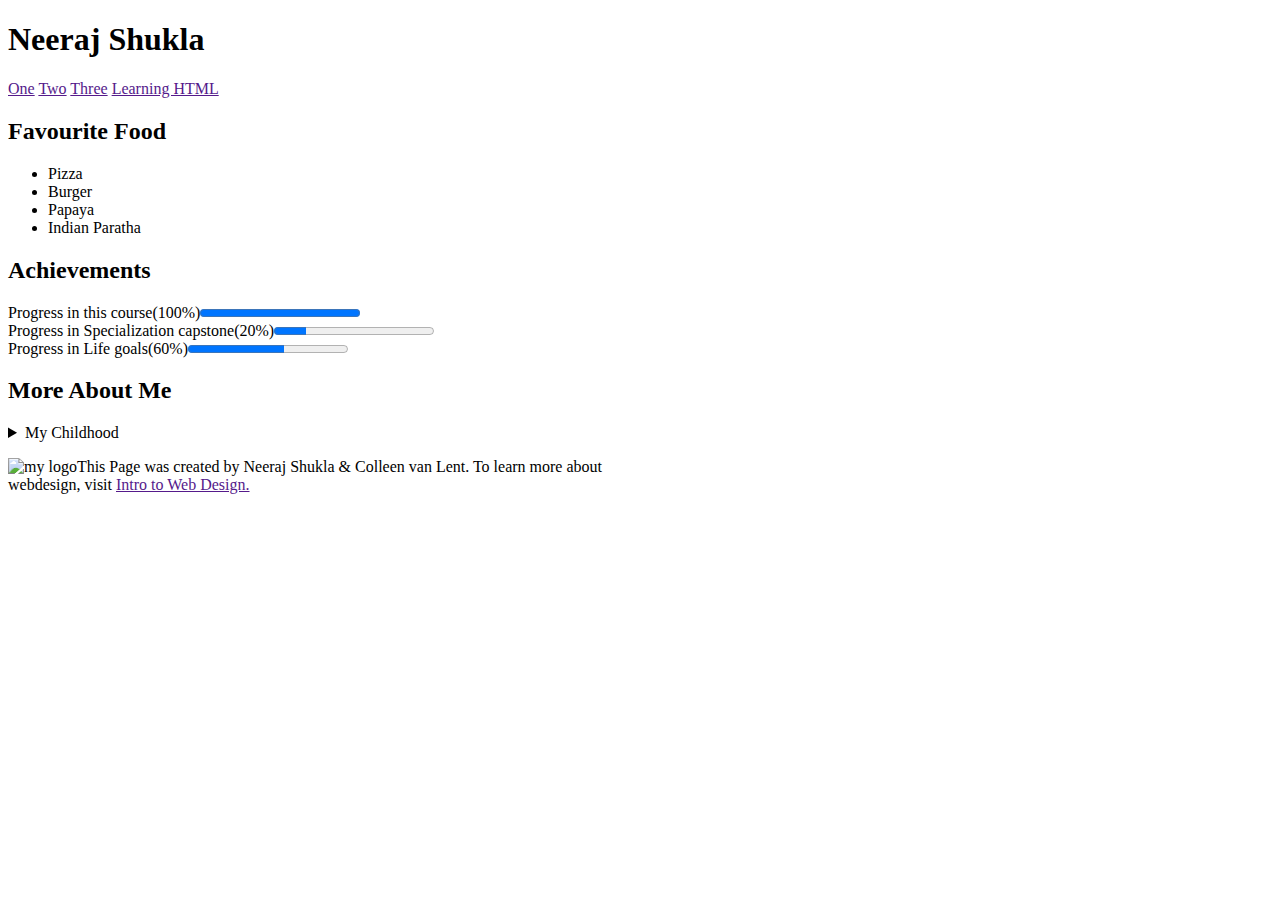
==== html5project.html @ c4f63344 "Add files via upload" ====
<!DOCTYPE html>
<html>
    <head>
        <link rel="stylesheet" href="css/html5excercise.css">
    <meta charset="utf-8">
    <title>Learn CSS</title>
    </head>
    <body>
        <header>
            <h1>Neeraj Shukla</h1>
        <nav>
        <a href="">One</a>
        <a href="">Two</a>
        <a href="">Three</a>
        <a href="">Learning HTML</a>
       </nav>
        </header>

        <main>
            <section>
                <h2>Favourite Food</h2>
                <ul>
                    <li>Pizza</li>
                    <li>Burger</li>
                    <li>Papaya</li>
                    <li>Indian Paratha</li>
                </ul>
            </section>
            <section>
                <h2>Achievements</h2>
                <div>
                <span>Progress in this course(100%)</span><progress value="1">100 out of 100</progress>
                </div>
                <div>
                    <span>Progress in Specialization capstone(20%)</span><progress value=".2" >20 out of 100</progress>
                </div>
                <div>
                    <span>Progress in Life goals(60%)</span><progress value=".6" >60 out of 100</progress>
                </div>
            </section>
            <section>
                <div>
                    <h2>More About Me</h2>
                    <details>
                        <summary>
                            My Childhood
                        </summary>
                        I am from India, I was borned in Kanpur a city in Bank of River Ganga
                    </details>
                </div>
    
            </section>
                
            </div>
 
        </main>

        <footer>
           <p><img src="http://www.intro-webdesign.com/images/newlogo.png" alt="my logo" width="15%" height="15%" />This Page was created by Neeraj Shukla & Colleen van Lent. To learn more about<br>webdesign, visit <a href="">Intro to Web Design.</a> </p>
           
        </footer>
    </body>
</html>
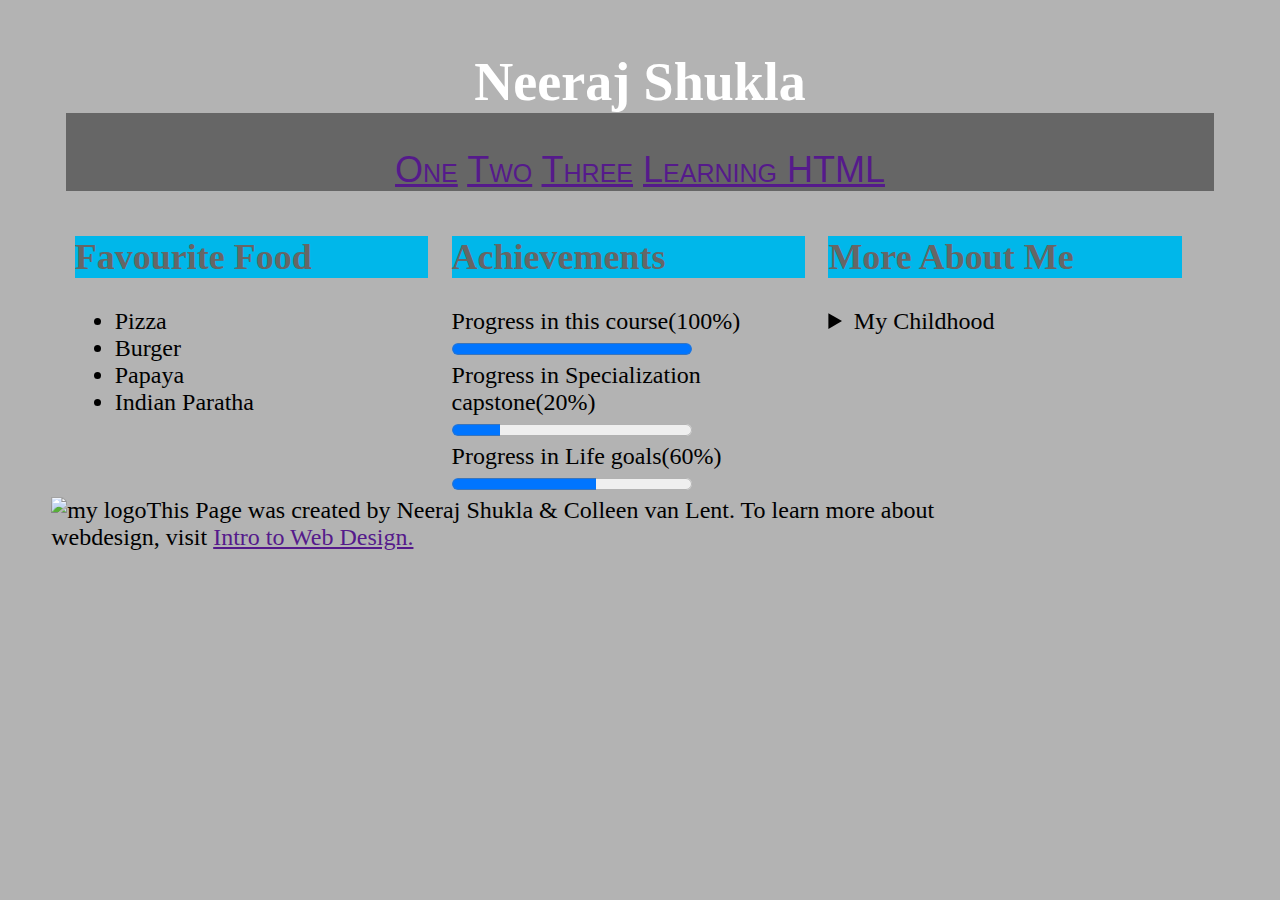
==== commit e16c3c58: "Update html5project.html" ====
--- a/html5project.html
+++ b/html5project.html
@@ -1,7 +1,7 @@
 <!DOCTYPE html>
 <html>
     <head>
-        <link rel="stylesheet" href="css/html5excercise.css">
+        <link rel="stylesheet" href="html5excercise.css">
     <meta charset="utf-8">
     <title>Learn CSS</title>
     </head>
@@ -60,4 +60,4 @@
            
         </footer>
     </body>
-</html>+</html>
--- a/html5excercise.css
+++ b/html5excercise.css
@@ -0,0 +1,48 @@
+body{
+    font-size:150%;
+    background-color: #b3b3b3;
+    margin:4%;
+
+}
+h1{
+    font-size:150%;
+    background-color: #b3b3b3;
+
+}
+header{
+    font-size: 150%;
+    background-color: #666666;
+    text-align:center;
+    margin:15px;
+}
+h1{
+    color: #ffffff;
+}
+nav{
+    font-variant: small-caps;
+    font-family: Arial, Helvetica, sans-serif;
+}
+h2{
+    color: #666666;
+    background-color: #00B7EA;
+}
+section{
+    width:30%;
+    display:inline-block;
+    float:left;
+    margin-left:2%;
+}
+footer{
+    background-color: #b3b3b3;
+    clear: both;
+}
+details{
+    font-style: italic;
+}
+summary{
+    font-style: normal;
+}
+img{
+    width:125px;
+
+}
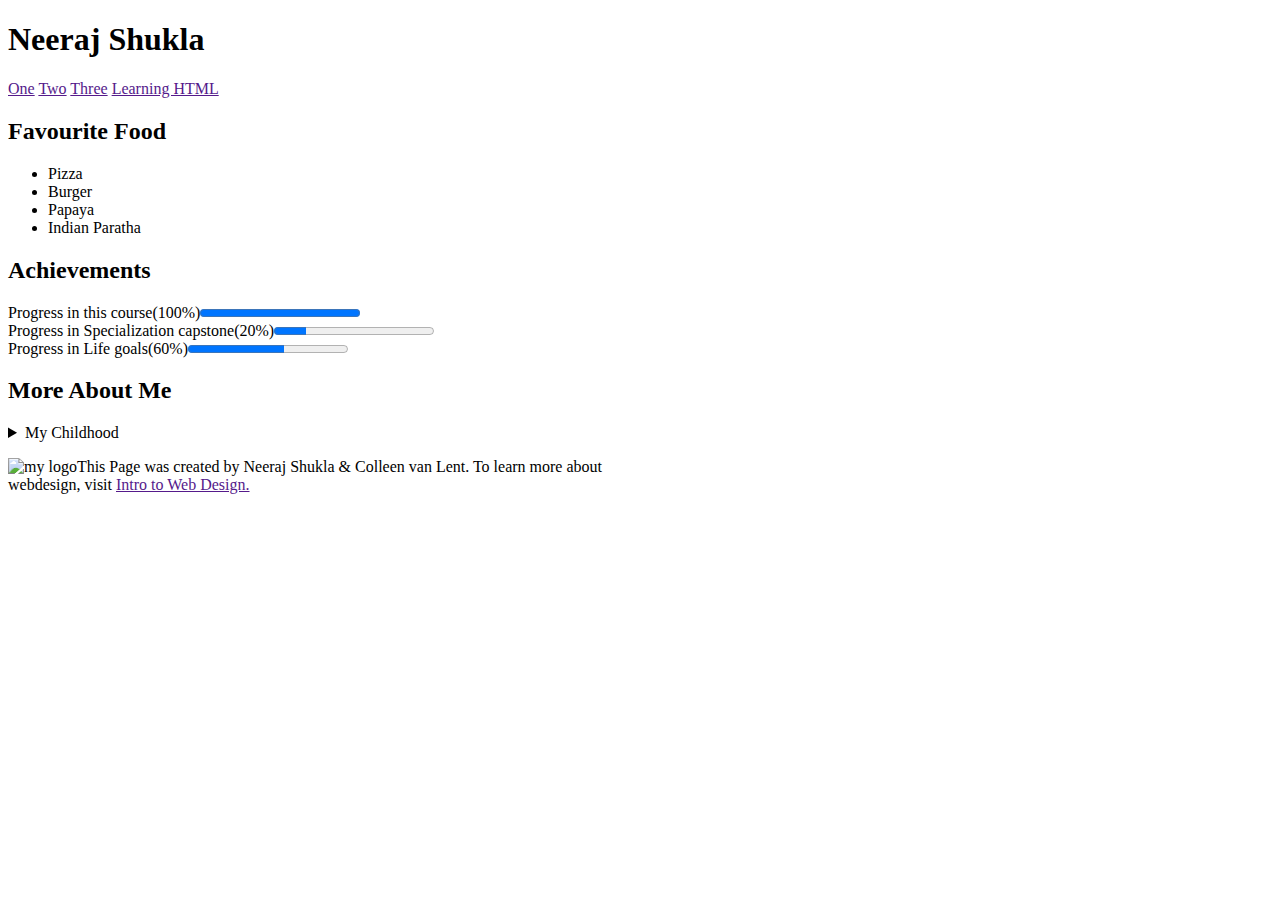
==== commit cf5962a9: "Update html5project.html" ====
--- a/html5project.html
+++ b/html5project.html
@@ -1,7 +1,7 @@
 <!DOCTYPE html>
 <html>
     <head>
-        <link rel="stylesheet" href="html5excercise.css">
+        <link rel="stylesheet" href="css/html5excercise.css">
     <meta charset="utf-8">
     <title>Learn CSS</title>
     </head>
@@ -17,7 +17,7 @@
         </header>
 
         <main>
-            <section>
+            <section class="half">
                 <h2>Favourite Food</h2>
                 <ul>
                     <li>Pizza</li>
@@ -26,7 +26,7 @@
                     <li>Indian Paratha</li>
                 </ul>
             </section>
-            <section>
+            <section class="half">
                 <h2>Achievements</h2>
                 <div>
                 <span>Progress in this course(100%)</span><progress value="1">100 out of 100</progress>
@@ -38,7 +38,7 @@
                     <span>Progress in Life goals(60%)</span><progress value=".6" >60 out of 100</progress>
                 </div>
             </section>
-            <section>
+            <section class="whole">
                 <div>
                     <h2>More About Me</h2>
                     <details>
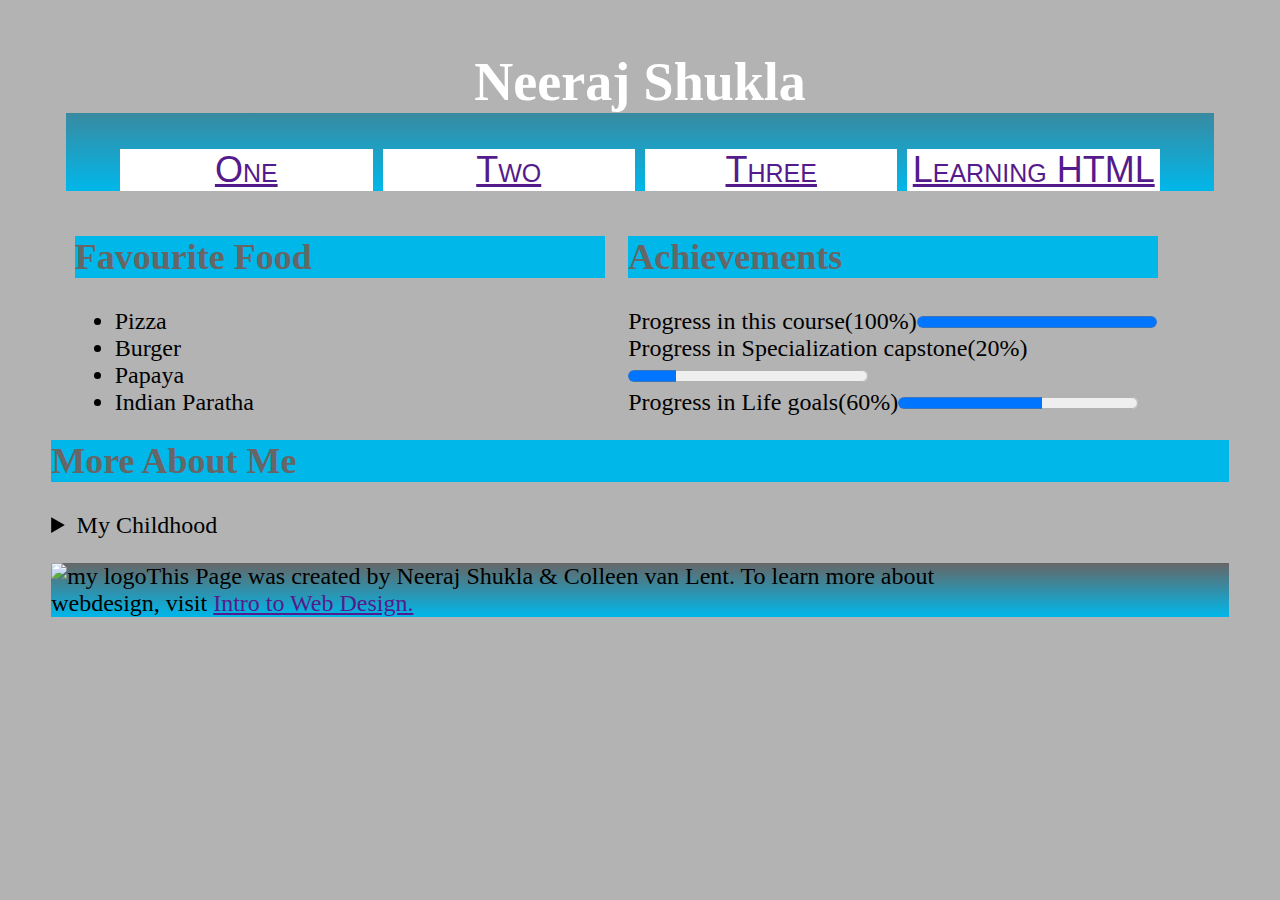
==== commit e5722fca: "Update html5project.html" ====
--- a/html5project.html
+++ b/html5project.html
@@ -1,7 +1,7 @@
 <!DOCTYPE html>
 <html>
     <head>
-        <link rel="stylesheet" href="css/html5excercise.css">
+        <link rel="stylesheet" href="html5excercise.css">
     <meta charset="utf-8">
     <title>Learn CSS</title>
     </head>
--- a/html5excercise.css
+++ b/html5excercise.css
@@ -0,0 +1,65 @@
+body{
+    font-size:150%;
+    background-color: #b3b3b3;
+    margin:4%;
+
+}
+h1{
+    font-size:150%;
+    background-color: #b3b3b3;
+
+}
+header{
+    font-size: 150%;
+    background-color: #666666;
+    text-align:center;
+    margin:15px;
+}
+header,footer{
+    background: #666666;
+    background: -moz-linear-gradient(top,#666666);
+    background: -webkit-linear-gradient(#666666 0%,#00B7EA);
+    background: -o-linear-gradient(#666666 0%,#00b7ea);
+    background: linear-gradient(#666666 0%,#00b7ea);
+
+
+}
+
+h1{
+    color: #ffffff;
+}
+nav{
+    font-variant: small-caps;
+    font-family: Arial, Helvetica, sans-serif;
+}
+nav a{
+    display: inline-block;
+    width:22%;
+    background-color: #ffffff;
+}
+h2{
+    color: #666666;
+    background-color: #00B7EA;
+}
+.half{
+    width:45%;
+    display:inline-block;
+    float:left;
+    margin-left:2%;
+}
+.whole{
+    clear:both;
+}
+footer{
+    clear: both;
+}
+details{
+    font-style: italic;
+}
+summary{
+    font-style: normal;
+}
+img{
+    width:125px;
+
+}
